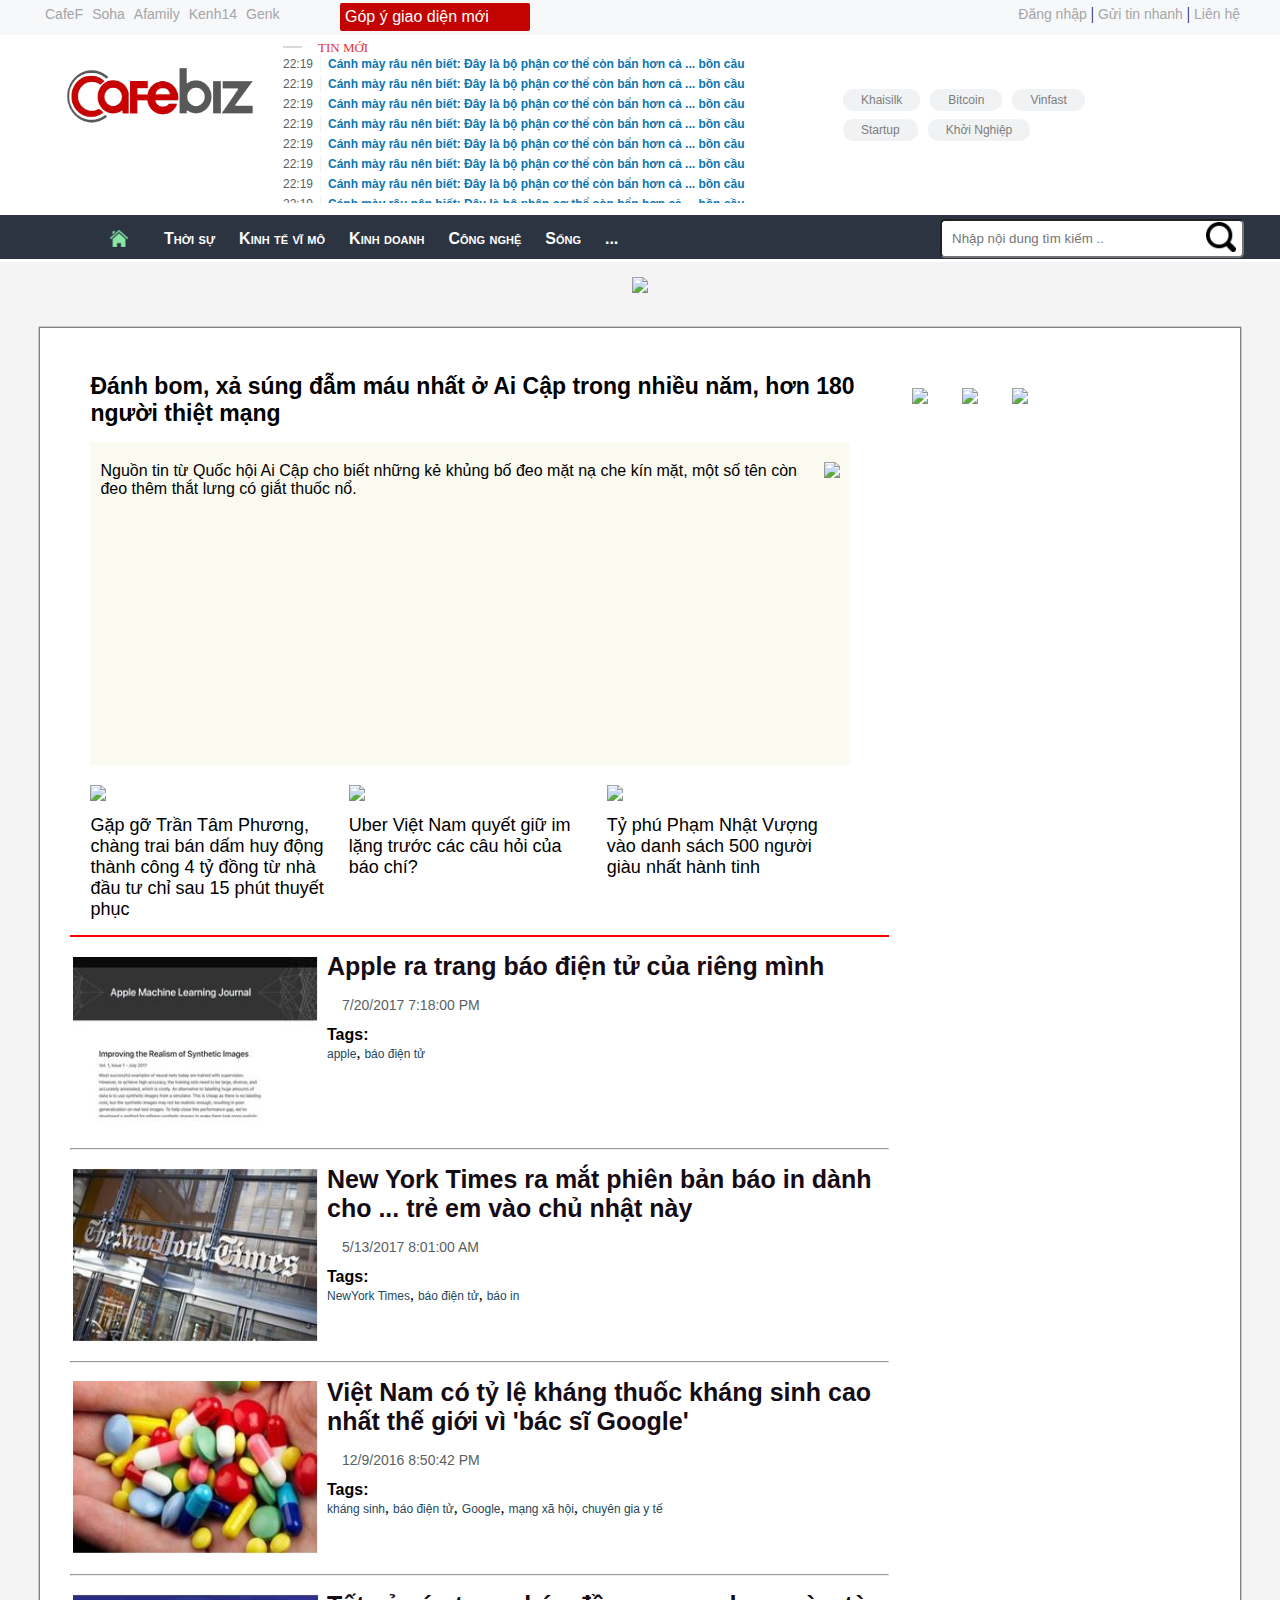
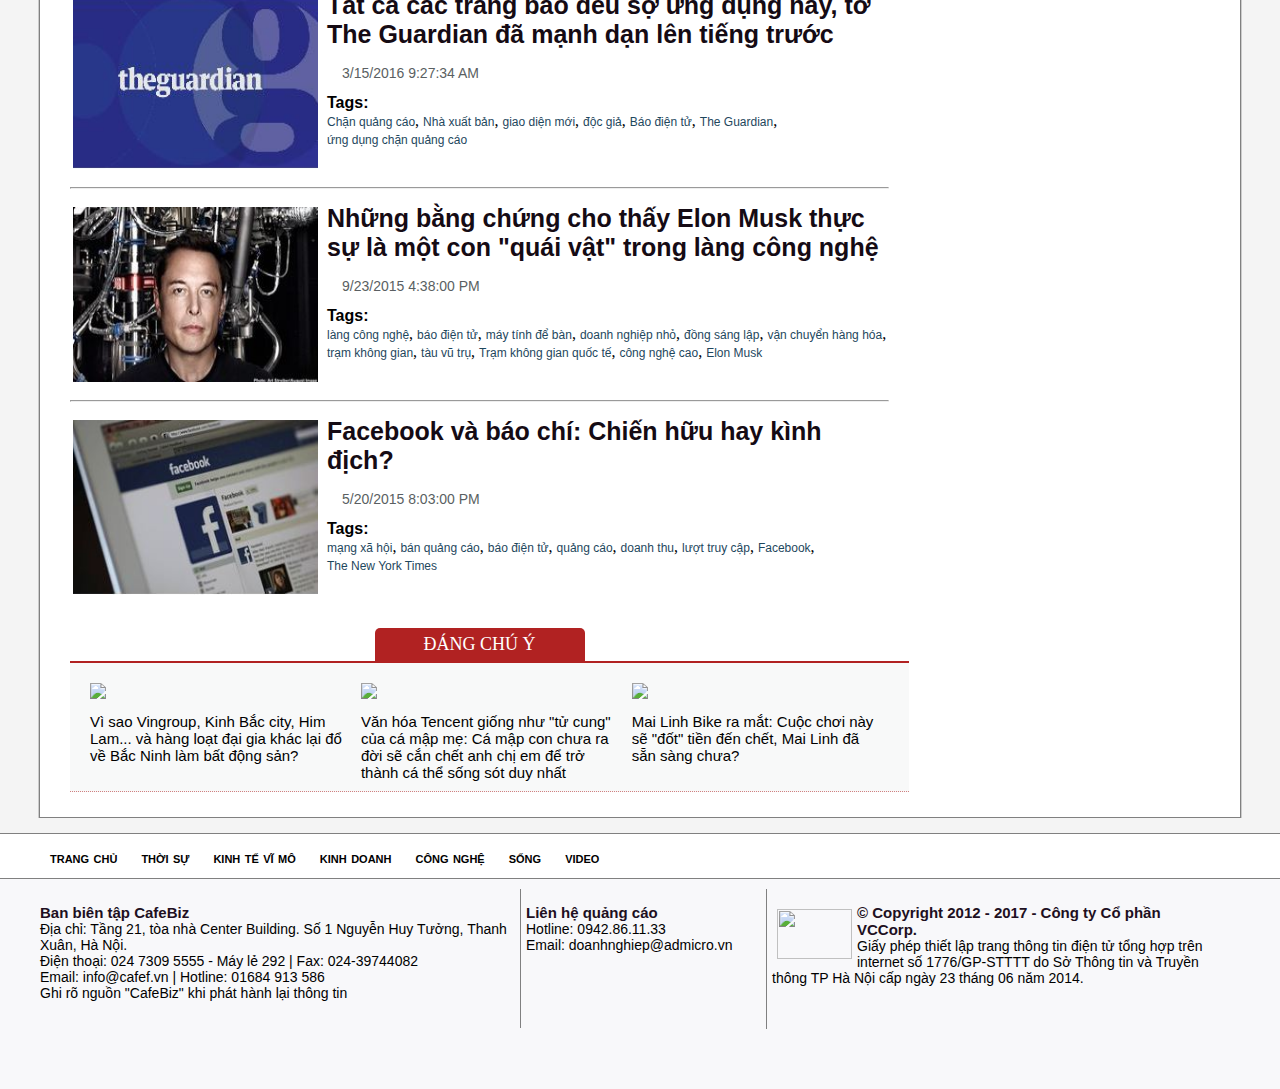
==== Mobile/index.html @ 24a1fe58 "update" ====
<!DOCTYPE html>
<html>
<head>
	<title></title>
	<meta charset="utf-8">
	<link rel="stylesheet" type="text/css" href="index.css">
</head>
<body>
	<div class="head">
		<img src="img/logo.png" id="logo">

		<div id="myNav" class="overlay">
		  <a href="javascript:void(0)" class="closebtn" onclick="closeNav()">&times;</a>
		  <div class="overlay-content">
		    <a href="danhmuc.html">Thời sự</a>
		    <a href="chitiet.html">Kinh tế vĩ mô</a>
		    <a href="lienhe.html">Kinh doanh</a>
		    <a href="gioithieu.html">Công nghệ</a>
		    <a href="#">Sống</a>
		    <a href="#">Video</a>
		    <a href="login.html">Đăng nhập</a>
		  </div>
		</div>

		<span style="font-size:65px;color: #fff; float: right; padding: 2% 5%" onclick="openNav()">&#9776;</span>

		<script>
		function openNav() {
		    document.getElementById("myNav").style.height = "100%";
		}

		function closeNav() {
		    document.getElementById("myNav").style.height = "0%";
		}
		</script>
	</div>
	<div class="clear"></div>
	<div class="body">
		<div id="tieude">
			<h1 style="color: #403f69; font-family: Arial; font-size: 45px">TIN MỚI NHẤT: BÁO ĐIỆN TỬ</h1>
		</div>
		<div class="noibat">
			<div class="t1">
				<ul>
					<li style="float: left;">
						<a href="">
							<img src="img/bom2.jpg" height="250px" width="100%">
							<h3>
								Gặp gỡ Trần Tâm Phương, chàng trai bán dấm huy động thành công 4 tỷ đồng từ nhà đầu tư chỉ sau 15 phút thuyết phục
							</h3>
						</a>
					</li>
					<li style="float: right;">
						<a href="">
							<img src="img/bom3.jpg" height="250px" width="100%">
							<h3>
								Uber Việt Nam quyết giữ im lặng trước các câu hỏi của báo chí?
							</h3>
						</a>
					</li>
					<div class="clear"></div>
					<li style="float: left;">
						<a href="">
							<img src="img/bom4.jpg" height="250px" width="100%">
							<h3>
								Tỷ phú Phạm Nhật Vượng vào danh sách 500 người giàu nhất hành tinh
							</h3>
						</a>
					</li>
					<li style="float: right;">
						<a href="">
							<img src="img/bom4.jpg" height="250px" width="100%">
							<h3>
								Tỷ phú Phạm Nhật Vượng vào danh sách 500 người giàu nhất hành tinh
							</h3>
						</a>
					</li>
				</ul>
			</div>
		</div>
		<div class="menu">
			<ul>
				<li>
					<a href=""><img src="img/tinmoi.jpg" id="img"></a>
					<a href="" id="text">Apple ra trang báo điện tử của riêng mình.</a>
					<br/>
					<span id="time">19:18 20/07/2017</span>
				</li>
				<li>
					<a href=""><img src="img/tinmoi1.jpg" id="img"></a>
					<a href="" id="text">New York Times ra mắt phiên bản báo in dành cho... trẻ em vào chủ nhật tuần này</a>
					<br/>
					<span id="time">08:01 13/05/2017</span>
				</li>
				<li>
					<a href=""><img src="img/tinmoi2.jpg" id="img"></a>
					<a href="" id="text">Việt Nam có tỷ lệ kháng thuốc kháng sinh cao nhất thế giới vì 'bác sĩ Google'</a>
					<br/>
					<span id="time">20:50 09/12/2016</span>
				</li>
				<li>
					<a href=""><img src="img/tinmoi3.jpg" id="img"></a>
					<a href="" id="text">Tất cả các trang báo đều sợ ứng dụng này, tờ The Guardian đã mạnh dạn lên tiếng trước</a>
					<br/>
					<span id="time">09:27 15/03/2016</span>
				</li>
				<li>
					<a href=""><img src="img/tinmoi4.jpg" id="img"></a>
					<a href="" id="text">Những bằng chứng cho thấy Elon Musk thực sự là một con "quái vật" trong làng công nghệ</a>
					<br/>
					<span id="time">16:38 23/09/2015</span>
				</li>
				<li>
					<a href=""><img src="img/tinmoi5.jpg" id="img"></a>
					<a href="" id="text">Facebook và báo chí: Chiến hữu hay kình địch?</a>
					<br/>
					<span id="time">20:03 20/05/2015</span>
				</li>
			</ul>
		</div>
		<div class="cont">
			<a href=""><p>Xem thêm</p></a>
		</div>
	</div>
	<div class="b-menu">
		<div class="control">
			<a href="" id="control1">
				Lên đầu trang
				<span class="icon"></span>
			</a>
		</div>
		<div class="all-menu">
			<div class="bao">
				<div id="menu1">
					<ul>
						<li><a href="">Trang chủ</a></li>
						<li><a href="">Thời sự</a></li>
						<li><a href="">Kinh doanh</a></li>
					</ul>
				</div>
				<div id="menu2">
					<ul>
						<li><a href="">Kinh tế vĩ mô</a></li>
						<li><a href="">Công nghệ</a></li>
						<li><a href="">Sống</a></li>
					</ul>
				</div>
			</div>
		</div>
	</div>
	<div class="foot">
		<p style="font-family: Arial">
			© Copyright 2012 - 2017 - Công ty Cổ phần VCCorp.
			Tầng 17, 19, 20, 21 Toà nhà Center Building - Hapulico Complex, Số 1 Nguyễn Huy Tưởng, Thanh Xuân, Hà Nội.<br/>
			Giấy phép thiết lập trang thông tin điện tử tổng hợp trên internet số 1776/GP-STTTT do Sở Thông tin và Truyền thông TP Hà Nội cấp ngày 23 tháng 06 năm 2014.<br/><br/>
			Ban biên tập CafeBiz, Tầng 21, tòa nhà Center Building<br/>
			Địa chỉ: Số 1 Nguyễn Huy Tưởng, Thanh Xuân, Hà Nội.<br/>
			Điện thoại: 024 7309 5555 Máy lẻ 41294. Fax: 024-39744082<br/>
			Email: info@cafebiz.vn<br/>
			Chịu trách nhiệm quản lý nội dung: Ông Nguyễn Thế Tân<br/>
			Ghi rõ nguồn "CafeBiz" khi phát hành lại thông tin từ kênh thông tin này.<br/><br/>
			Hỗ trợ quảng cáo: 0942.86.11.33
		</p>
	</div>
</body>
<script type="text/javascript">
	if( !/Android|webOS|iPhone|iPad|iPod|BlackBerry|IEMobile|Opera Mini/i.test(navigator.userAgent) ) {
 		window.location.href='../Desktop/index.html';
}
</script>
</html>
---- Mobile/index.css ----
*{
	padding: 0;
	margin: 0;
}
ul li{
	list-style: none;
}
a{
	text-decoration: none;
}
.head{
	width: 100%;
	height: 130px;
	background: #f0182c;
}
.clear{
	clear: both;
}
.body{
	width: 100%;
	margin: 0 auto;
}
#logo{
	float: left;
	width: 30%;
	height: 100%;
	margin-top: 10px;
}
#tieude{
	width: 100%;
	height: 80px;
	padding-left: 5px;
	margin-top: 25px;
	border-bottom: 5px solid #2d2b5d;
}
.noibat{
	width: 100%;
	height: 1150px;
}
.t1{
	width: 95%;
	margin: 0 auto;
	padding-top: 1%;
}
.t1>ul>li{
	margin-right: 1%;
	width: 49%;
	background-color: #e6e6e6;
	height: 550px;
	display: list-item;
	margin: 1% 0;
	padding-left: 0.2%;
}
.t1 ul li a{
	color: #333;
	font-size: 32px;
}
.menu{
	width: 100%;
	margin-top: 10px;
	padding-left: 10px;
}
.menu>ul>li{
	display: block;
	height: 230px;
	background: -moz-linear-gradient(top, #fefefe 30%, #f7f7f9 70%);
    background: -o-linear-gradient(top, #fefefe 30%, #f7f7f9 70%);
    background: -ms-linear-gradient(top, #fefefe 30%, #f7f7f9 70%,);
    background: -webkit-gradient(linear,left top,left bottom,color-stop(0.3, #fefefe),color-stop(0.7, #f7f7f9));
}
#img{
	float: left;
	width: 25%;
	margin-top: 15px;
}
#text{
	font-family: Arial;
	color: #333333;
	font-size: 35px;
	width: 60%;
	font-weight: bold;
	float: left;
	text-indent: 10px;
	padding-left: 5px;
	margin-top: 15px;
}
#time{
	font-size: 25px;
	display: inline-block;
	padding-left: 15px;
	padding-top: 15px;
	overflow: hidden;
	color: #888;
}
.cont{
	width: 100%;
	margin-top: 15px;
}
.cont>a>p{
	text-align: center;
	height: 85px;
	background: #e9e9e9;
	color: #757575;
	width: 95%;
	margin: 0 auto;
	font-size: 55px;
	font-family: Arial;
}
.b-menu{
	width: 100%;
	margin-top: 35px;
}
.control{
	width: 100%;
	height: 90px;
	background: #dd2003;
}
#control1{
	font-family: Arial;
	color: white;
	font-size: 40px;
	position: relative;
	top: 15px;
	left: 65px;
}
.icon{
	background: url('img/len.png') no-repeat 0 0;
	display: inline-block;
	width: 53px;
	height: 45px;
	background-size: 40px;
	position: relative;
	top: 12px;
}
.all-menu{
	width: 100%;
	background: #4c4c4c;
	height: 400px;
}
.bao{
	width: 95%;
	margin: 0 auto;
}
#menu1{
	width: 48%;
	display: block;
	float: left;
	margin: 0 auto;
}
#menu1>ul>li{
	height: 60px;
	padding-bottom: 30px;
	border-bottom: 1.5px solid white;
	padding-top: 30px;
}
#menu1>ul>li>a{
	color: white;
	font-family: Arial;
	font-size: 45px;
	position: relative;
	left: 55px;
}
#menu2{
	width: 48%;
	display: block;
	float: right;
	margin: 0 auto;
}
#menu2>ul>li{
	height: 60px;
	padding-bottom: 30px;
	border-bottom: 1.5px solid white;
	padding-top: 30px;
}
#menu2>ul>li>a{
	color: white;
	font-family: Arial;
	font-size: 45px;
	position: relative;
	left: 45px;
}
.foot{
	width: 100%;
	background: #333333;
	border-top: 1.5px solid red;
}
.foot>p{
	color: #666769;
	width: 90%;
	padding-bottom: 85px;
	margin: 0 auto;
	margin-top: 25px;
	font-size: 12px;
	text-indent: 10px;
}
/*create menu bar*/
.overlay {
    height: 0%;
    width: 100%;
    position: fixed;
    z-index: 1;
    background-color: rgb(0,0,0);
    background-color: rgba(210,210,210, 0.9);
    overflow-x: hidden;
    transition: 0.5s;
}

.overlay-content {
    position: relative;
    top: 25%;
    width: 100%;
    text-align: center;
    margin-top: 30px;
    line-height: 380%;
}

.overlay a {
    padding: 8px 15px;
    text-decoration: none;
    font-size: 50px;
    color: #818181;
    display: block;
    transition: 0.3s;
    border: 1px solid #c55c28;
}

.overlay a:hover, .overlay>a:focus {
    color: #f1f1f1;
}

.overlay .closebtn {
    position: absolute;
    top: 20px;
    right: 45px;
    font-size: 60px;
}

@media screen and (max-height: 450px) {
  .overlay {overflow-y: auto;}
  .overlay a {font-size: 20px}
  .overlay .closebtn {
    font-size: 40px;
    top: 15px;
    right: 35px;
}
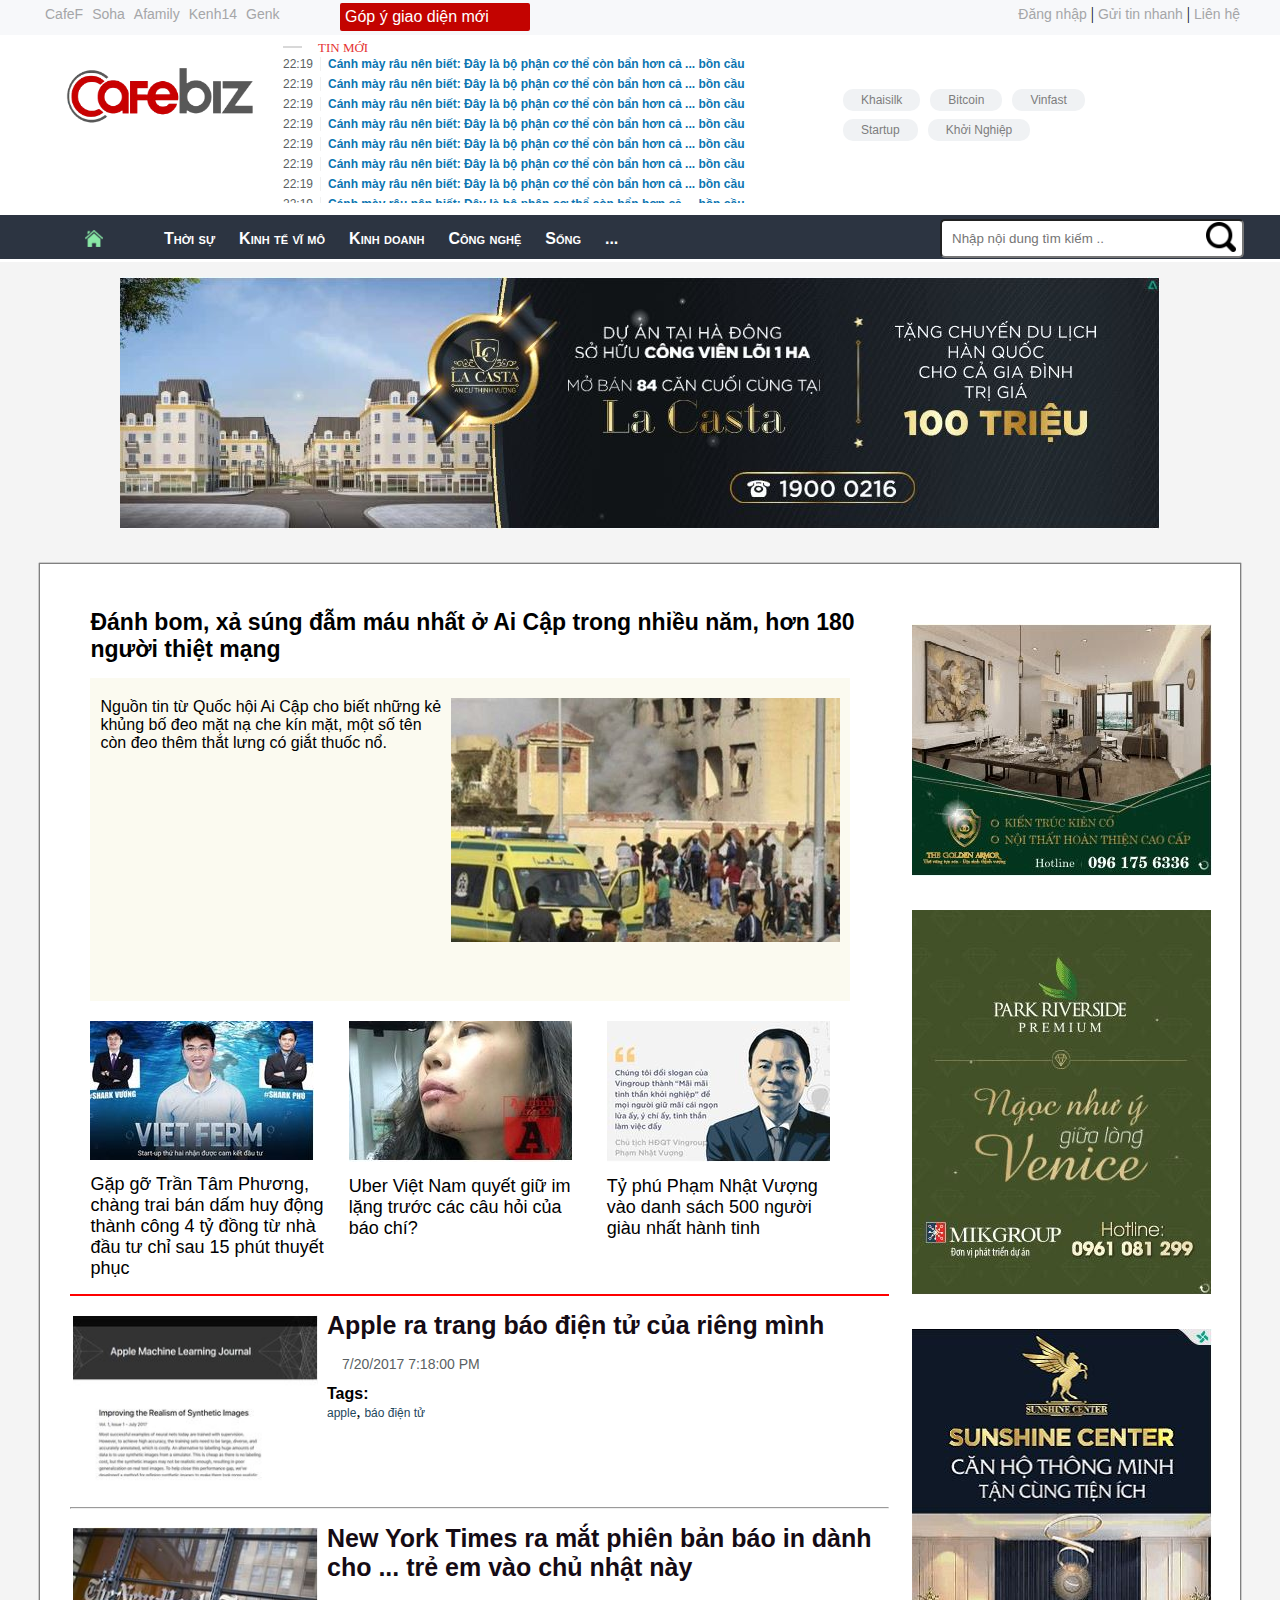
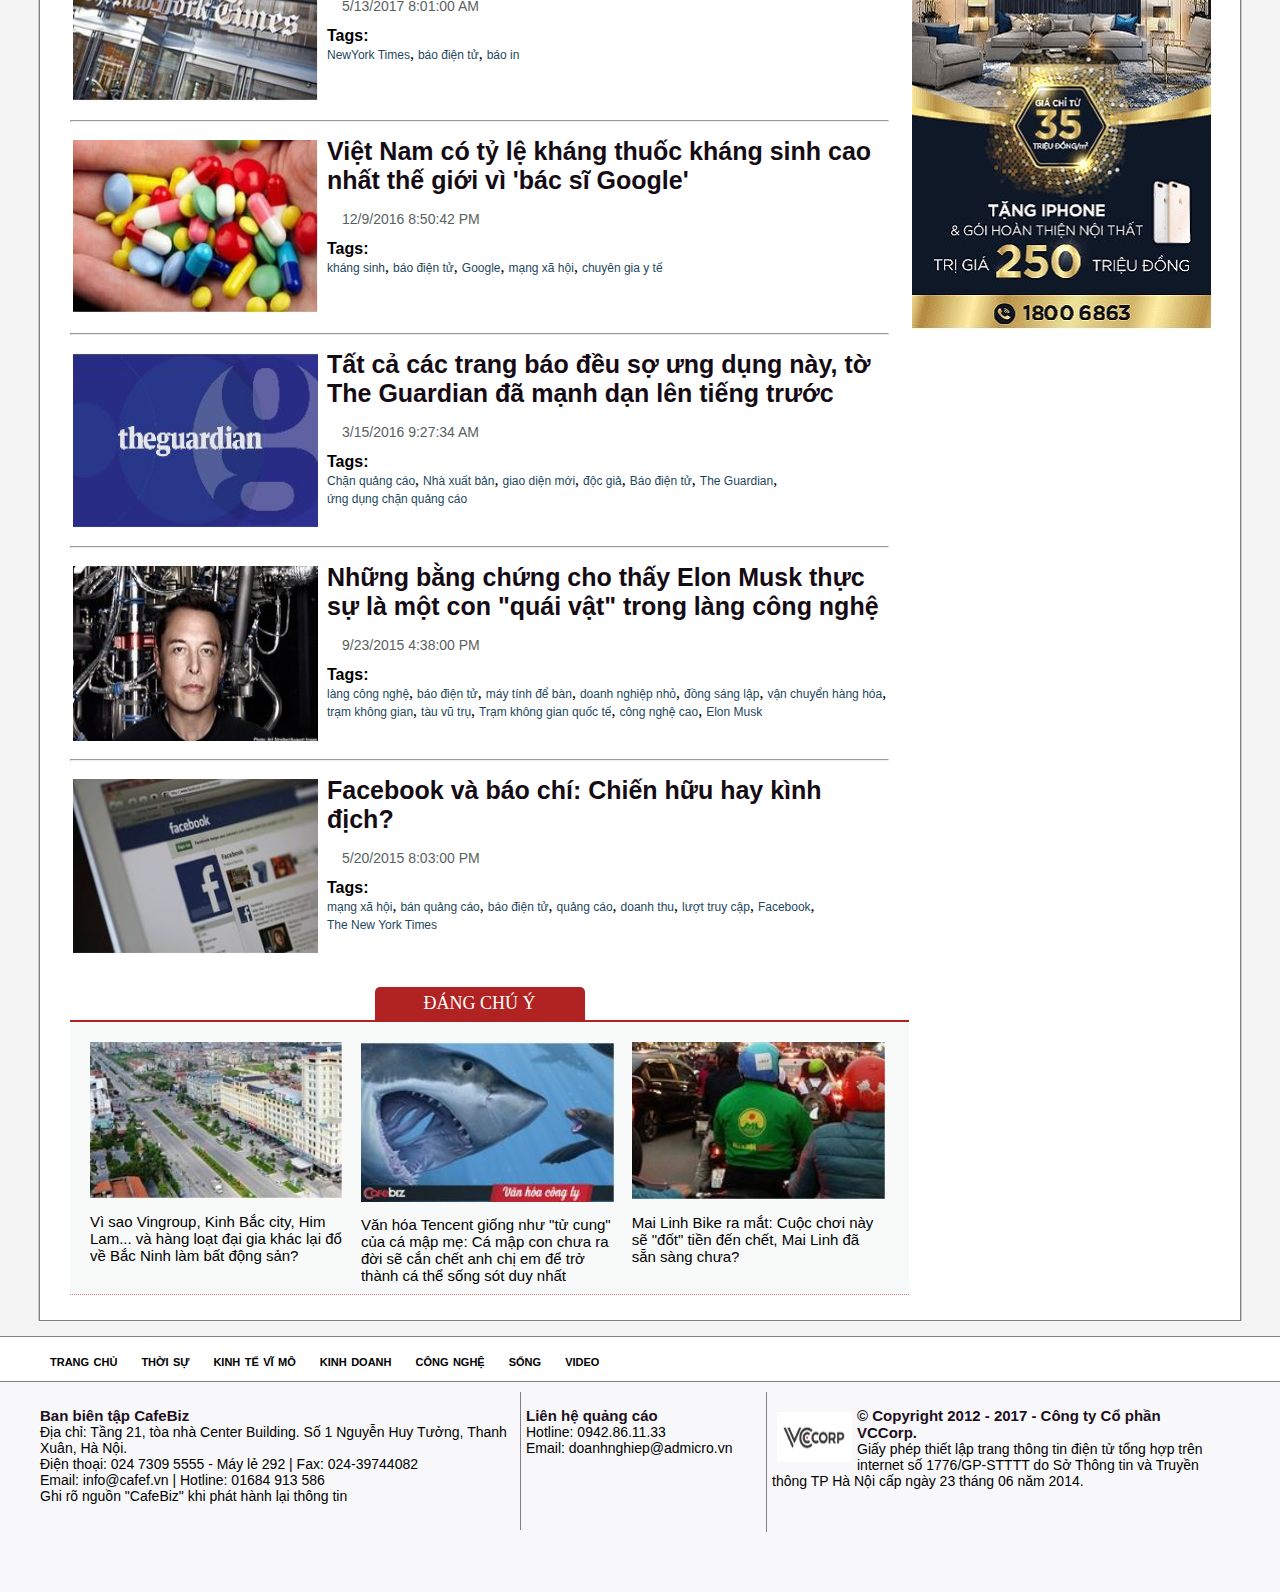
==== commit f5afdbbc: "up3" ====
--- a/Mobile/index.html
+++ b/Mobile/index.html
@@ -44,7 +44,7 @@
 				<ul>
 					<li style="float: left;">
 						<a href="">
-							<img src="img/bom2.jpg" height="250px" width="100%">
+							<img src="img/bom2.JPG" height="250px" width="100%">
 							<h3>
 								Gặp gỡ Trần Tâm Phương, chàng trai bán dấm huy động thành công 4 tỷ đồng từ nhà đầu tư chỉ sau 15 phút thuyết phục
 							</h3>
@@ -52,7 +52,7 @@
 					</li>
 					<li style="float: right;">
 						<a href="">
-							<img src="img/bom3.jpg" height="250px" width="100%">
+							<img src="img/bom3.JPG" height="250px" width="100%">
 							<h3>
 								Uber Việt Nam quyết giữ im lặng trước các câu hỏi của báo chí?
 							</h3>
@@ -61,7 +61,7 @@
 					<div class="clear"></div>
 					<li style="float: left;">
 						<a href="">
-							<img src="img/bom4.jpg" height="250px" width="100%">
+							<img src="img/bom4.JPG" height="250px" width="100%">
 							<h3>
 								Tỷ phú Phạm Nhật Vượng vào danh sách 500 người giàu nhất hành tinh
 							</h3>
@@ -69,7 +69,7 @@
 					</li>
 					<li style="float: right;">
 						<a href="">
-							<img src="img/bom4.jpg" height="250px" width="100%">
+							<img src="img/bom4.JPG" height="250px" width="100%">
 							<h3>
 								Tỷ phú Phạm Nhật Vượng vào danh sách 500 người giàu nhất hành tinh
 							</h3>
@@ -81,37 +81,37 @@
 		<div class="menu">
 			<ul>
 				<li>
-					<a href=""><img src="img/tinmoi.jpg" id="img"></a>
+					<a href=""><img src="img/tinmoi.JPG" id="img"></a>
 					<a href="" id="text">Apple ra trang báo điện tử của riêng mình.</a>
 					<br/>
 					<span id="time">19:18 20/07/2017</span>
 				</li>
 				<li>
-					<a href=""><img src="img/tinmoi1.jpg" id="img"></a>
+					<a href=""><img src="img/tinmoi1.JPG" id="img"></a>
 					<a href="" id="text">New York Times ra mắt phiên bản báo in dành cho... trẻ em vào chủ nhật tuần này</a>
 					<br/>
 					<span id="time">08:01 13/05/2017</span>
 				</li>
 				<li>
-					<a href=""><img src="img/tinmoi2.jpg" id="img"></a>
+					<a href=""><img src="img/tinmoi2.JPG" id="img"></a>
 					<a href="" id="text">Việt Nam có tỷ lệ kháng thuốc kháng sinh cao nhất thế giới vì 'bác sĩ Google'</a>
 					<br/>
 					<span id="time">20:50 09/12/2016</span>
 				</li>
 				<li>
-					<a href=""><img src="img/tinmoi3.jpg" id="img"></a>
+					<a href=""><img src="img/tinmoi3.JPG" id="img"></a>
 					<a href="" id="text">Tất cả các trang báo đều sợ ứng dụng này, tờ The Guardian đã mạnh dạn lên tiếng trước</a>
 					<br/>
 					<span id="time">09:27 15/03/2016</span>
 				</li>
 				<li>
-					<a href=""><img src="img/tinmoi4.jpg" id="img"></a>
+					<a href=""><img src="img/tinmoi4.JPG" id="img"></a>
 					<a href="" id="text">Những bằng chứng cho thấy Elon Musk thực sự là một con "quái vật" trong làng công nghệ</a>
 					<br/>
 					<span id="time">16:38 23/09/2015</span>
 				</li>
 				<li>
-					<a href=""><img src="img/tinmoi5.jpg" id="img"></a>
+					<a href=""><img src="img/tinmoi5.JPG" id="img"></a>
 					<a href="" id="text">Facebook và báo chí: Chiến hữu hay kình địch?</a>
 					<br/>
 					<span id="time">20:03 20/05/2015</span>
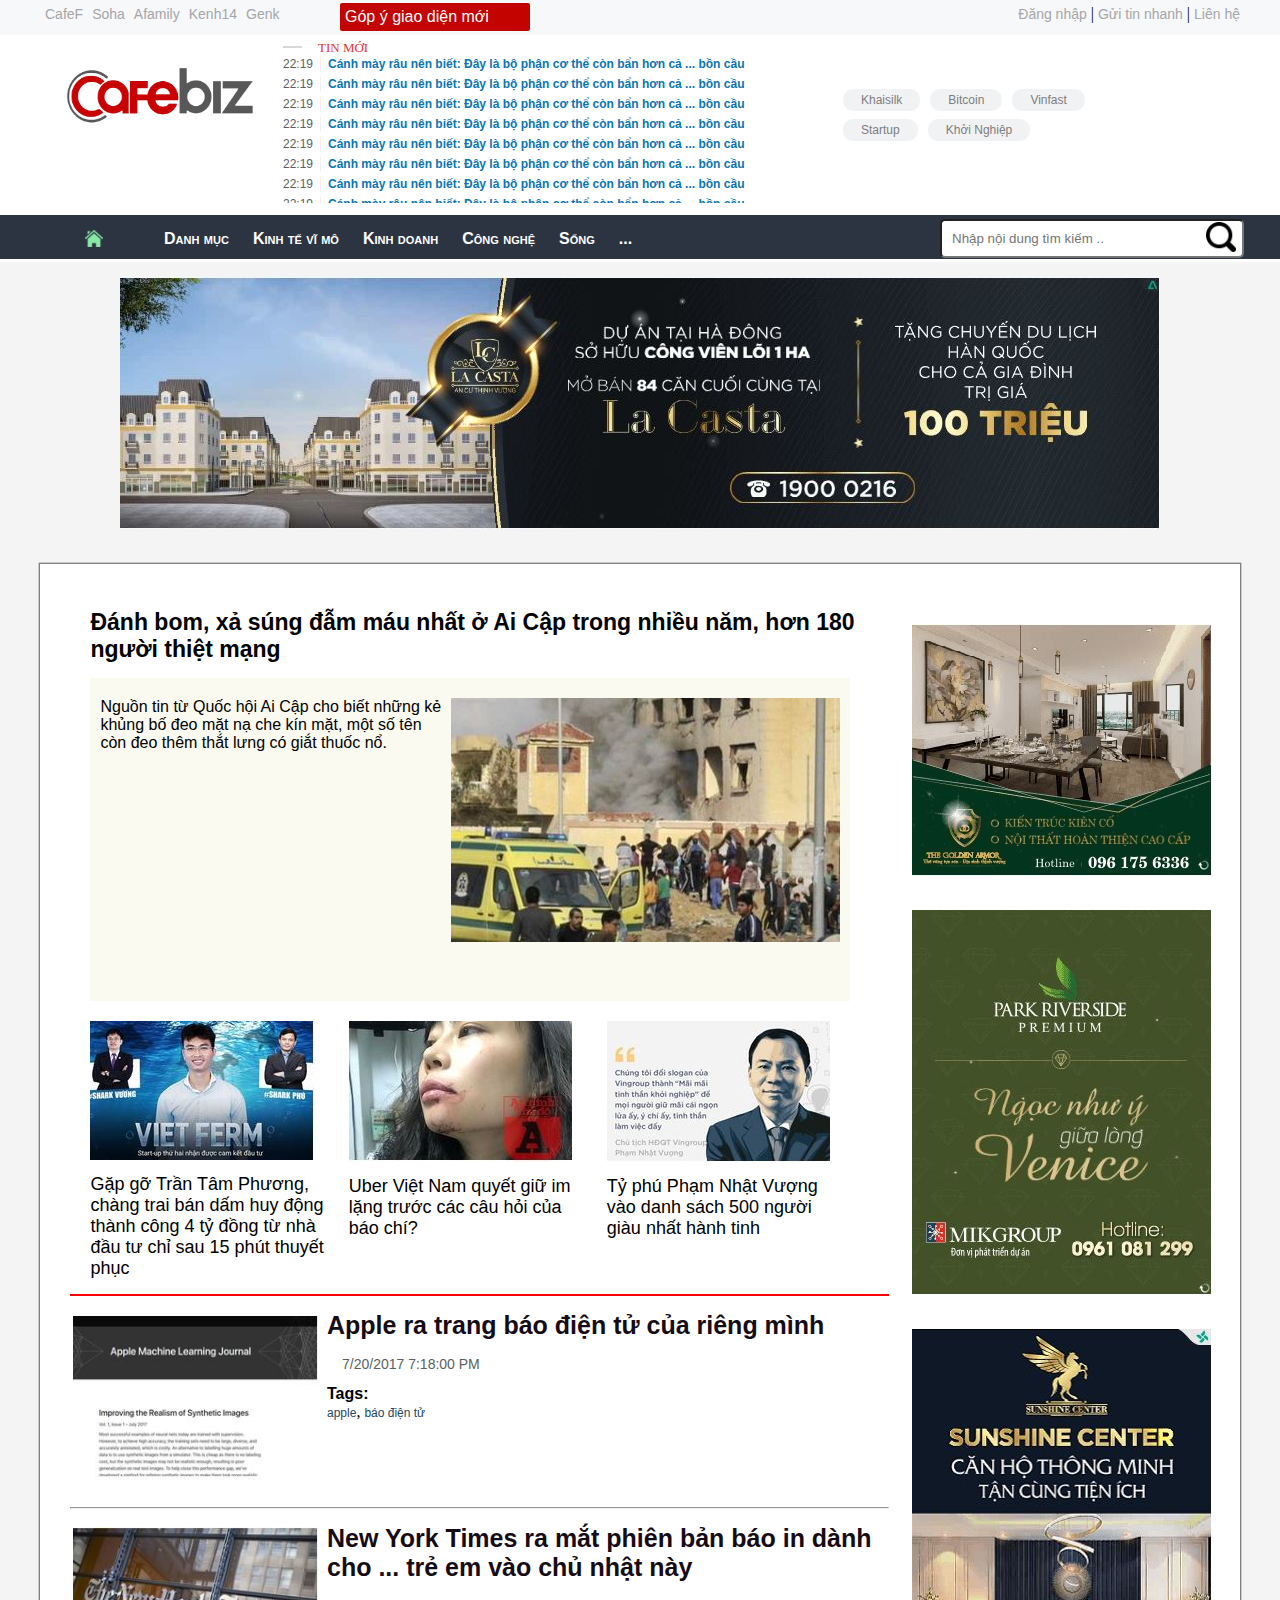
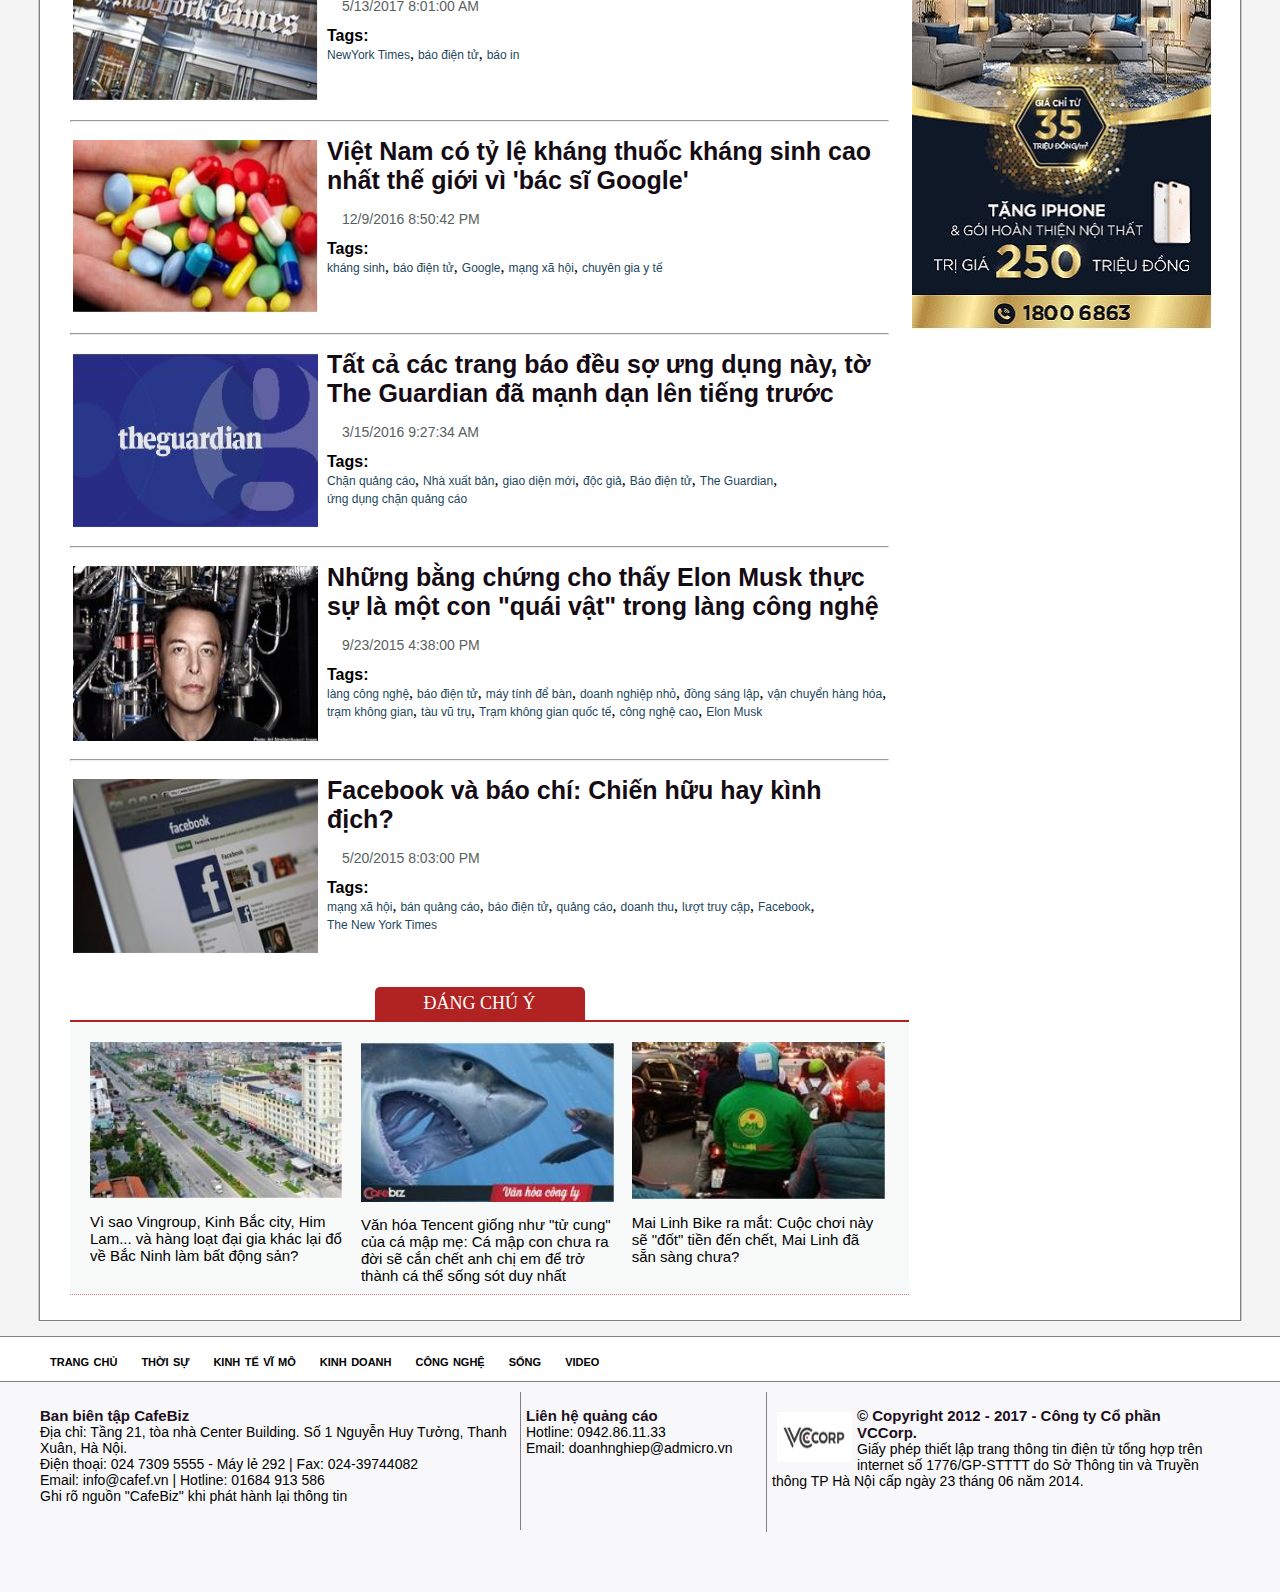
==== commit 79f56064: "last" ====
--- a/Mobile/index.html
+++ b/Mobile/index.html
@@ -12,10 +12,10 @@
 		<div id="myNav" class="overlay">
 		  <a href="javascript:void(0)" class="closebtn" onclick="closeNav()">&times;</a>
 		  <div class="overlay-content">
-		    <a href="danhmuc.html">Thời sự</a>
+		    <a href="danhmuc.html">Danh mục</a>
 		    <a href="chitiet.html">Kinh tế vĩ mô</a>
-		    <a href="lienhe.html">Kinh doanh</a>
-		    <a href="gioithieu.html">Công nghệ</a>
+		    <a href="lienhe.html">Liên hệ</a>
+		    <a href="gioithieu.html">Giới thiệu</a>
 		    <a href="#">Sống</a>
 		    <a href="#">Video</a>
 		    <a href="login.html">Đăng nhập</a>
